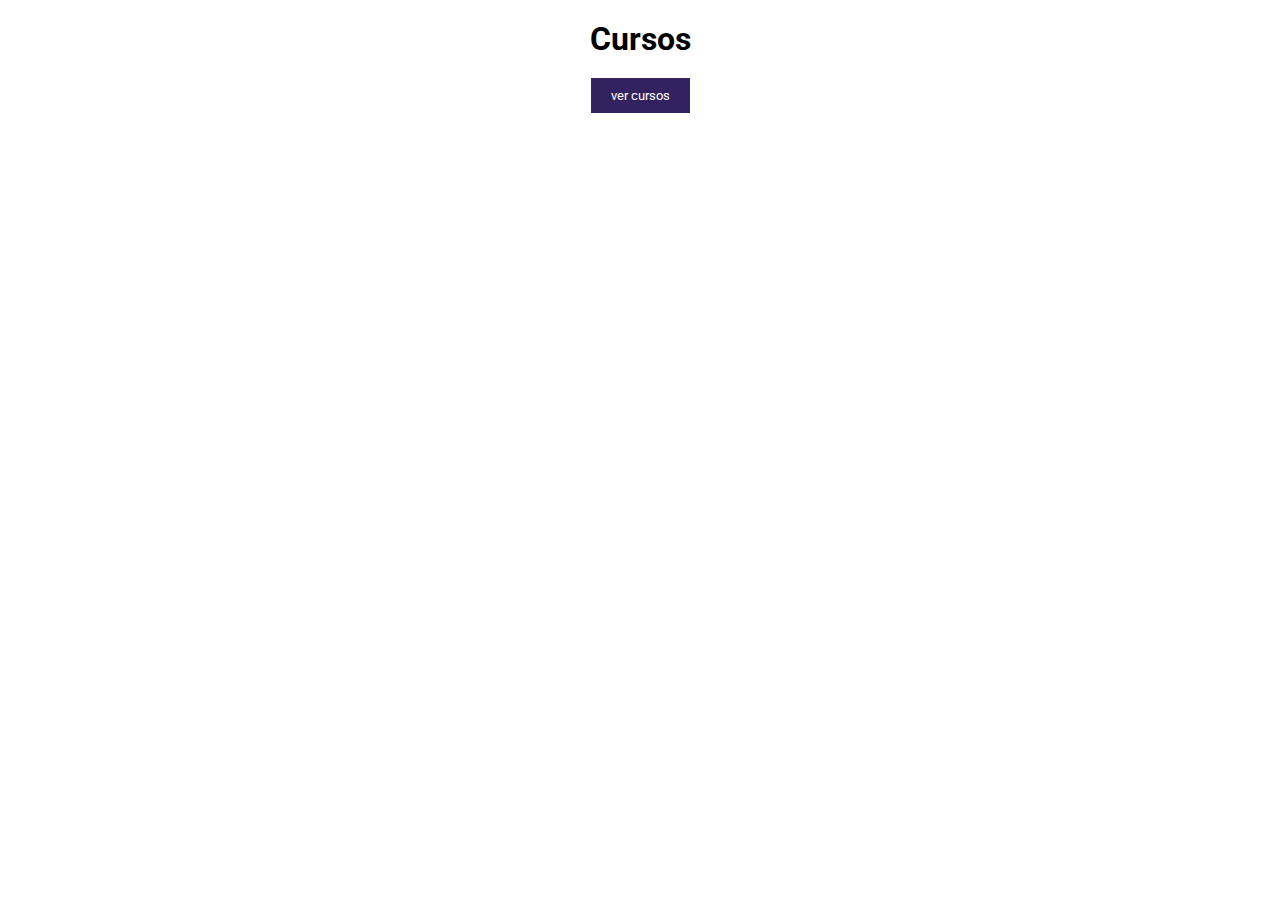
==== index.html @ 8d950858 "first commit" ====
<!DOCTYPE html>
<html lang="es">
  <head>
    <meta charset="UTF-8" />
    <meta http-equiv="X-UA-Compatible" content="IE=edge" />
    <meta name="viewport" content="width=device-width, initial-scale=1.0" />
    <title>Peticiones</title>
    <link rel="stylesheet" href="css/style.css" />
  </head>
  <body>
    <header class="header">
      <h1 class="header__title">Cursos</h1>
      <button class="header__btn" id="btn">ver cursos</button>
    </header>
    <main class="main"></main>
    <script src="./js/fetch.js"></script>
  </body>
</html>
---- css/style.css ----
@import url('https://fonts.googleapis.com/css2?family=Roboto:wght@400;700&display=swap');
* {
  margin: 0;
  padding: 0;
  box-sizing: border-box;
  font-family: 'Roboto', sans-serif;
}
.header {
  text-align: center;
}
.header__title {
  margin: 20px 0;
}
.header__btn {
  border: none;
  padding: 10px 20px;
  cursor: pointer;
  background: #322260;
  color: white;
}
.main {
  display: flex;
  justify-content: center;
  align-items: center;
  flex-wrap: wrap;
  gap: 20px;
  padding: 20px 10px;
}
.main__target {
  width: 300px;
  height: 400px;
  border-radius: 20px;
  -webkit-border-radius: 20px;
  -moz-border-radius: 20px;
  -ms-border-radius: 20px;
  -o-border-radius: 20px;
  overflow: hidden;
  text-align: center;
  box-shadow: 0px 0px 4px 5px black;
}
.target__container-img {
  position: relative;
  height: 50%;
  overflow: hidden;
}
.container-img__logo,
.container-img__background {
  position: absolute;
  top: 0;
  left: 0;
  right: 0;
  margin: auto;
}
.container-img__background {
  width: 100%;
}
.container-img__logo {
  width: 65%;
}
.target__information {
  width: 100%;
  height: 50%;
  display: flex;
  flex-direction: column;
  justify-content: center;
  align-items: center;
}
.information {
  margin: 5px 0;
}
.target__information-link {
  text-decoration: none;
}
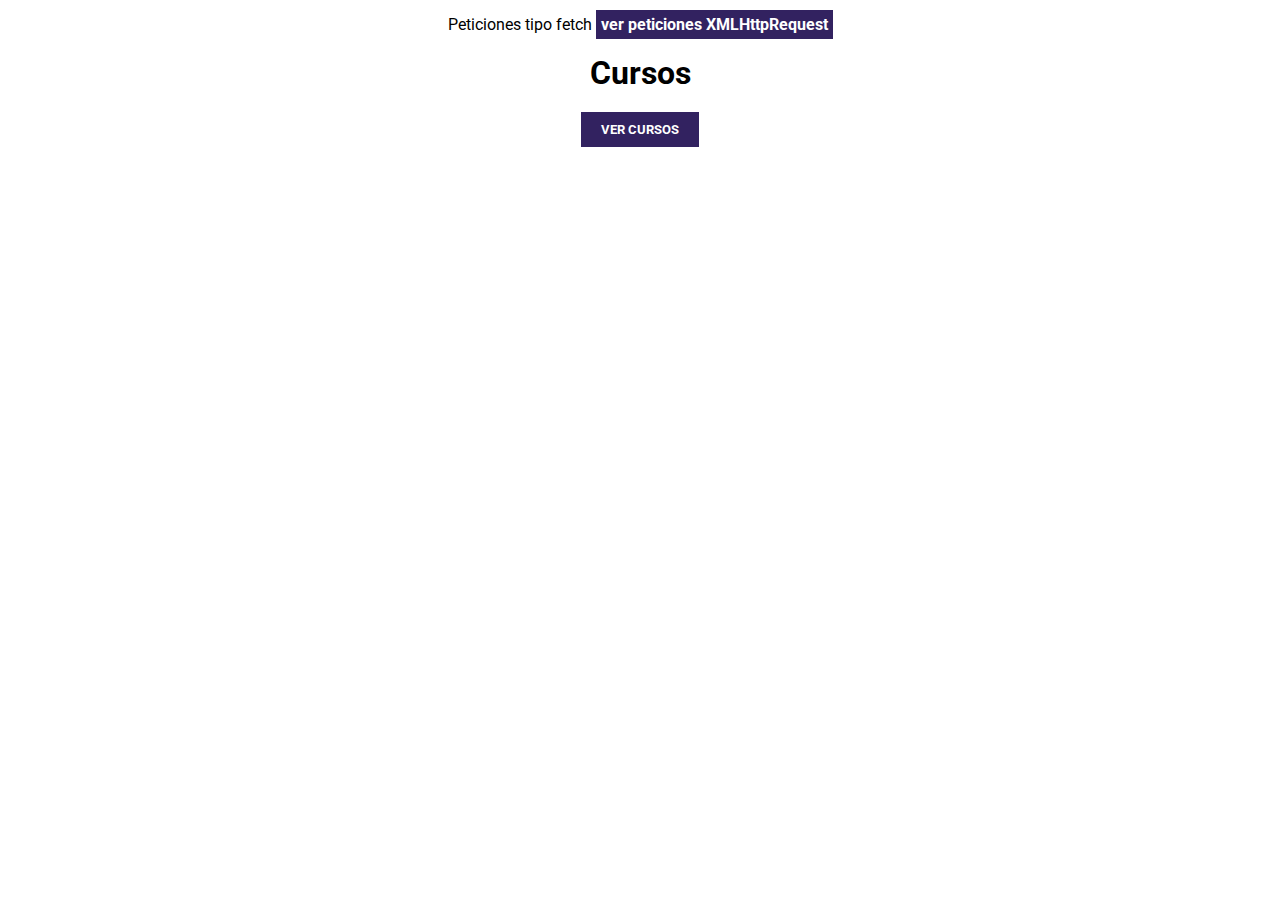
==== commit efe7ef54: "add satyle" ====
--- a/index.html
+++ b/index.html
@@ -9,6 +9,12 @@
   </head>
   <body>
     <header class="header">
+      <div class="header__information">
+        <span class="information__page">Peticiones tipo fetch</span>
+        <a href="./XMLFttpRequest.html" class="information__link"
+          >ver peticiones XMLHttpRequest</a
+        >
+      </div>
       <h1 class="header__title">Cursos</h1>
       <button class="header__btn" id="btn">ver cursos</button>
     </header>
--- a/css/style.css
+++ b/css/style.css
@@ -8,6 +8,24 @@
 .header {
   text-align: center;
 }
+.header__information {
+  margin: 15px 0;
+}
+.information__link {
+  padding: 5px;
+  background: #322260;
+  color: white;
+  font-weight: bold;
+  text-decoration: none;
+  transition: 1s;
+  -webkit-transition: 1s;
+  -moz-transition: 1s;
+  -ms-transition: 1s;
+  -o-transition: 1s;
+}
+.information__link:hover {
+  text-decoration: underline;
+}
 .header__title {
   margin: 20px 0;
 }
@@ -17,6 +35,8 @@
   cursor: pointer;
   background: #322260;
   color: white;
+  text-transform: uppercase;
+  font-weight: bold;
 }
 .main {
   display: flex;
@@ -36,7 +56,7 @@
   -o-border-radius: 20px;
   overflow: hidden;
   text-align: center;
-  box-shadow: 0px 0px 4px 5px black;
+  box-shadow: 0px 0px 10px -5px black;
 }
 .target__container-img {
   position: relative;
